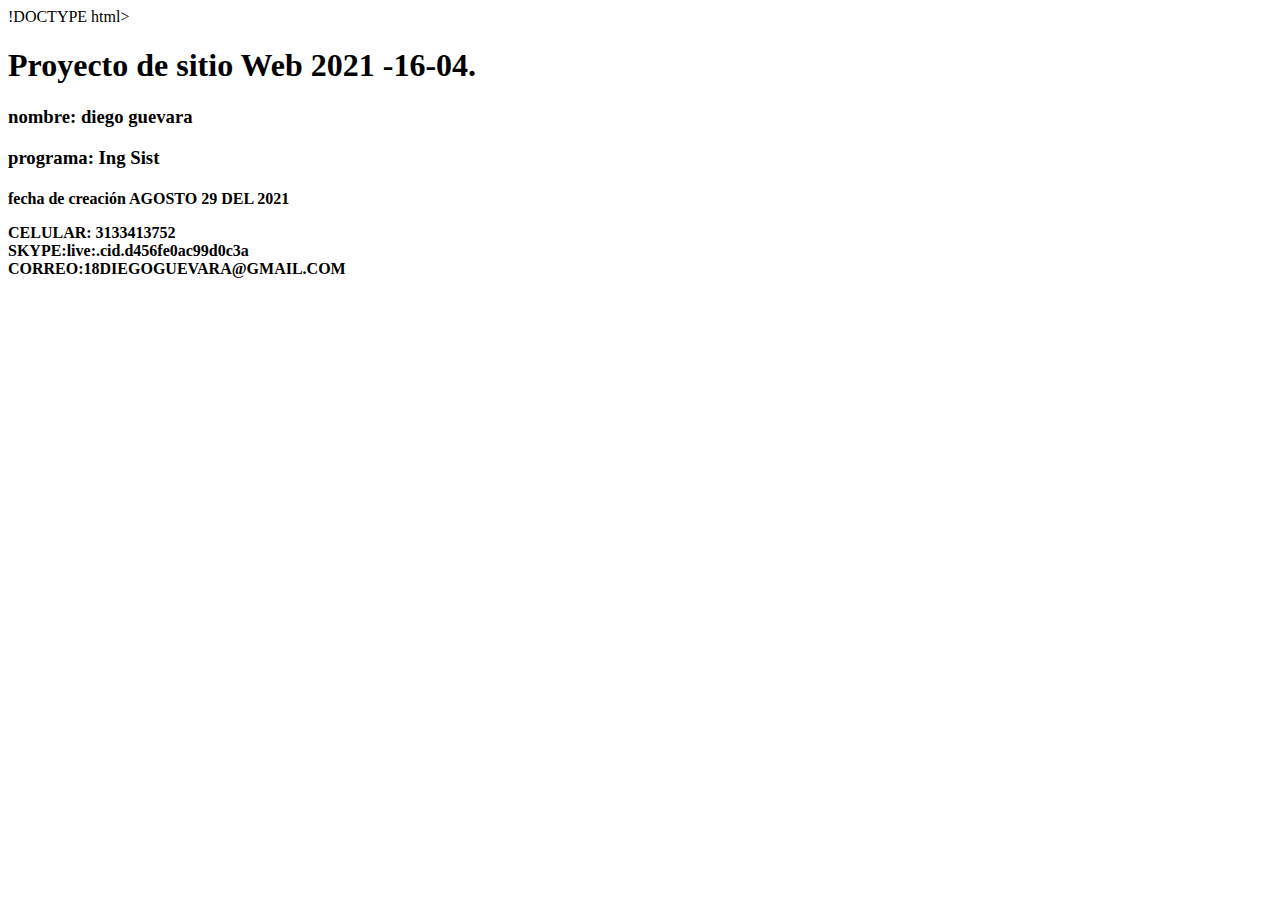
==== index.html @ a4f591cc "creacion" ====
!DOCTYPE html>
<html lang="en">
<head>
    <meta charset="UTF-8">
    <meta http-equiv="X-UA-Compatible" content="IE=edge">
    <meta name="viewport" content="width=
    , initial-scale=1.0">
    <title>Document</title>
</head>
<body>

   <h1>Proyecto de sitio Web 2021 -16-04.</h1> 

<h3>nombre: diego guevara</h3>
<h3>programa: Ing  Sist</h3>
<H4>
    <P>fecha de creación  AGOSTO 29 DEL 2021</P>
    <P>CELULAR: 3133413752  <br>
        SKYPE:live:.cid.d456fe0ac99d0c3a  <br>
        CORREO:18DIEGOGUEVARA@GMAIL.COM </P>
</H4>

</body>
</html>
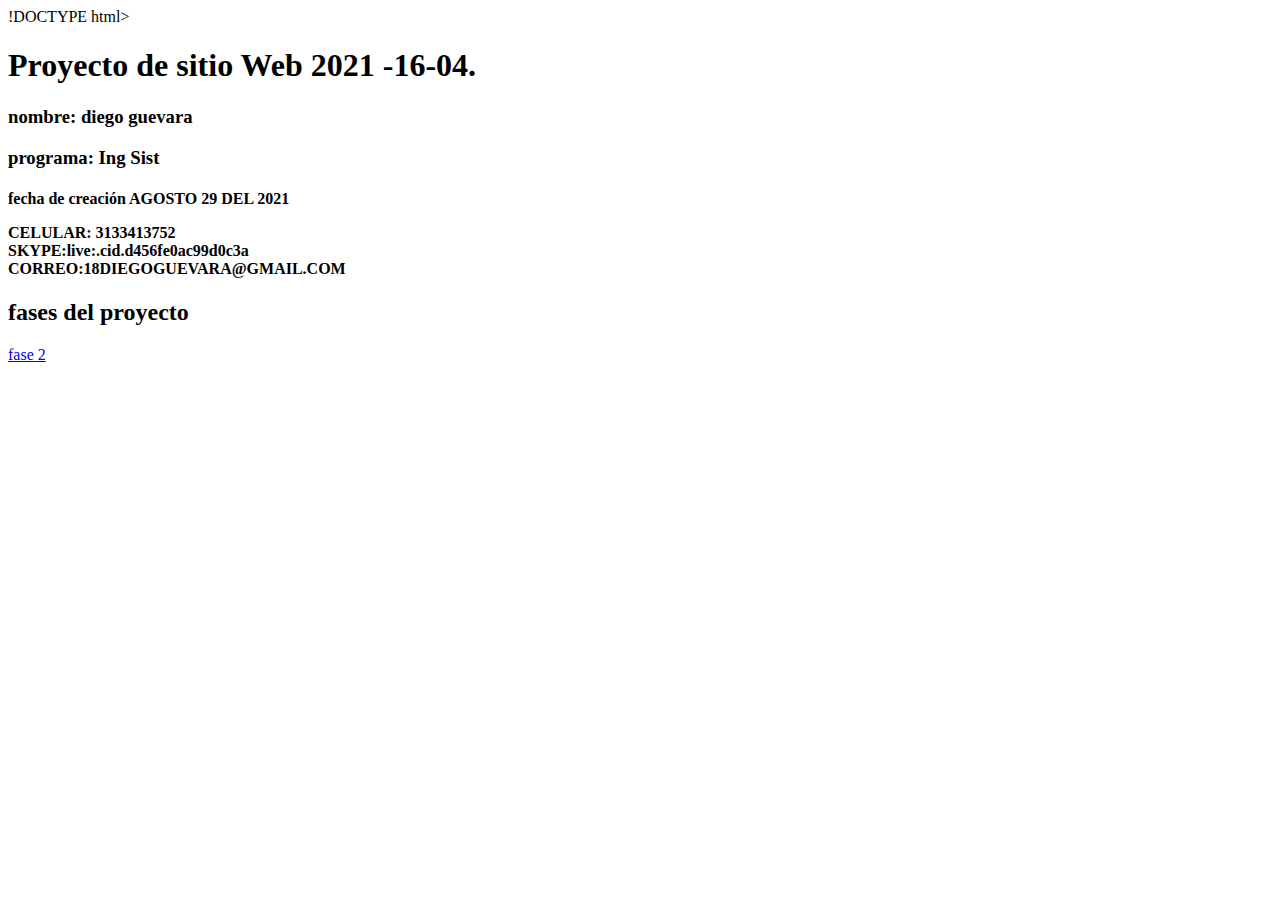
==== commit 90fb87bf: "Update index.html" ====
--- a/index.html
+++ b/index.html
@@ -20,5 +20,9 @@
         CORREO:18DIEGOGUEVARA@GMAIL.COM </P>
 </H4>
 
+<h2>fases del proyecto</h2>
+<a href="fase2/design.html">fase 2</a>
+
+
 </body>
 </html>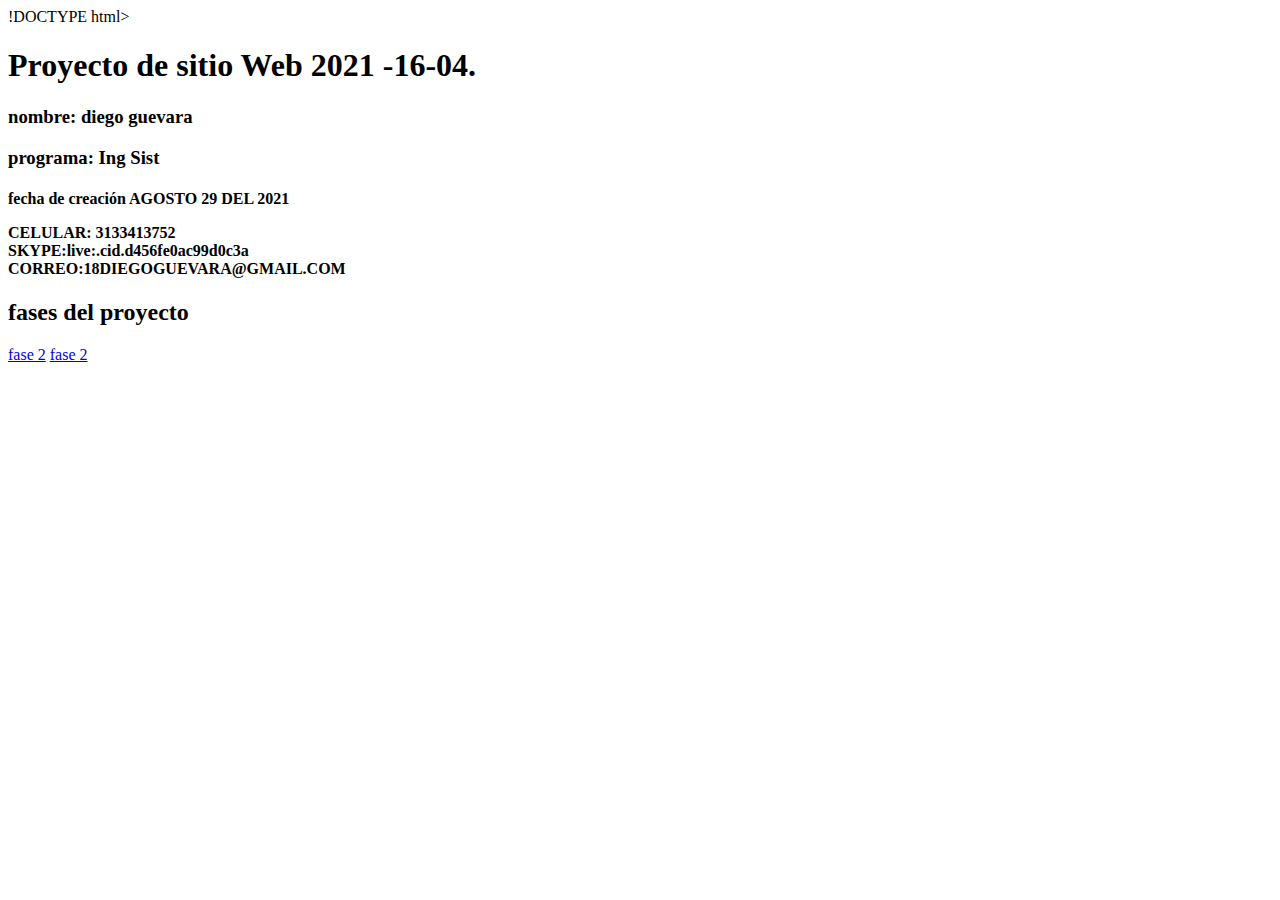
==== commit 1e3ee821: "ss" ====
--- a/index.html
+++ b/index.html
@@ -22,7 +22,7 @@
 
 <h2>fases del proyecto</h2>
 <a href="fase2/design.html">fase 2</a>
-
+<a href="fase3/index.html">fase 2</a>
 
 </body>
 </html>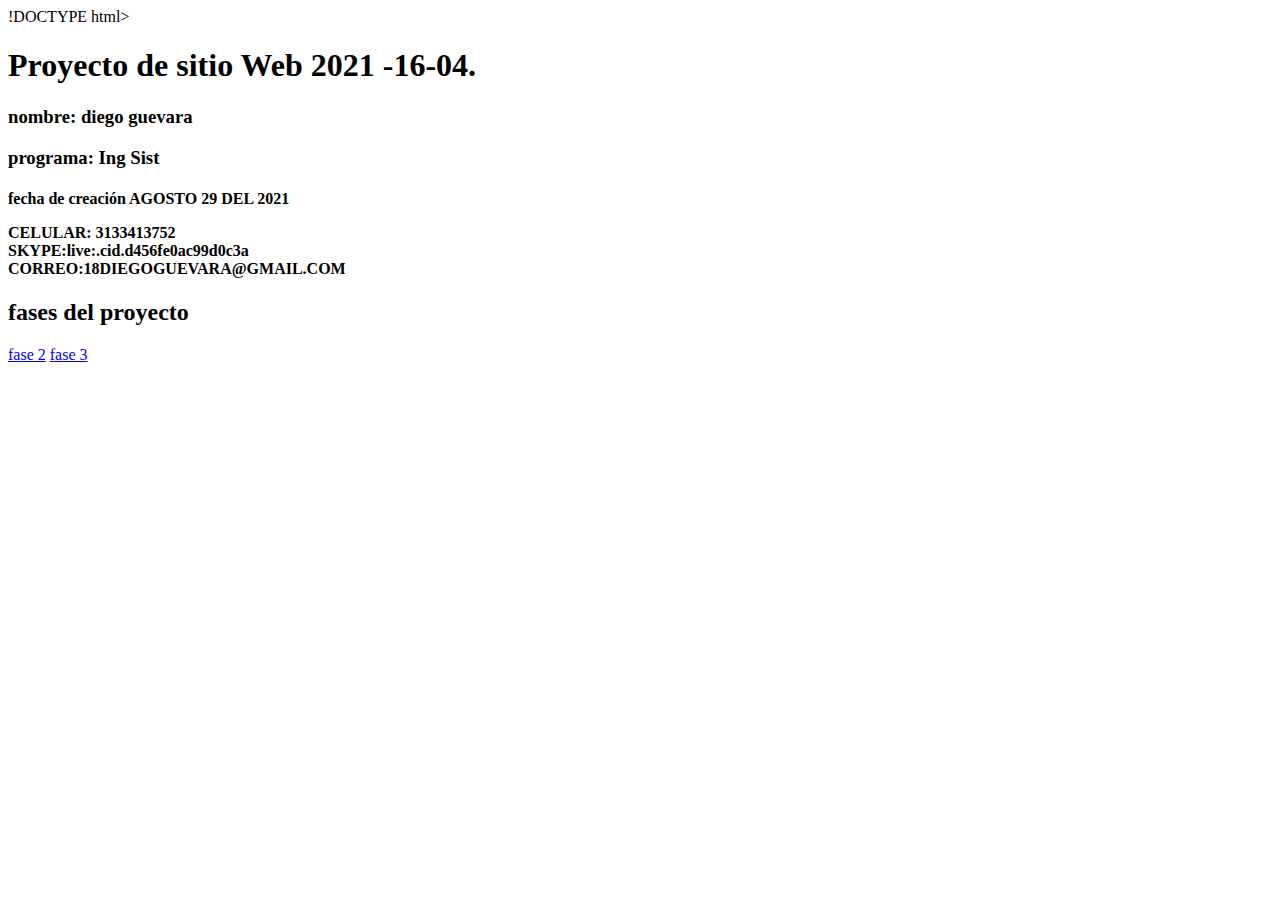
==== commit 44cd9fe8: "sssd" ====
--- a/index.html
+++ b/index.html
@@ -22,7 +22,7 @@
 
 <h2>fases del proyecto</h2>
 <a href="fase2/design.html">fase 2</a>
-<a href="fase3/index.html">fase 2</a>
+<a href="fase3/index.html">fase 3</a>
 
 </body>
 </html>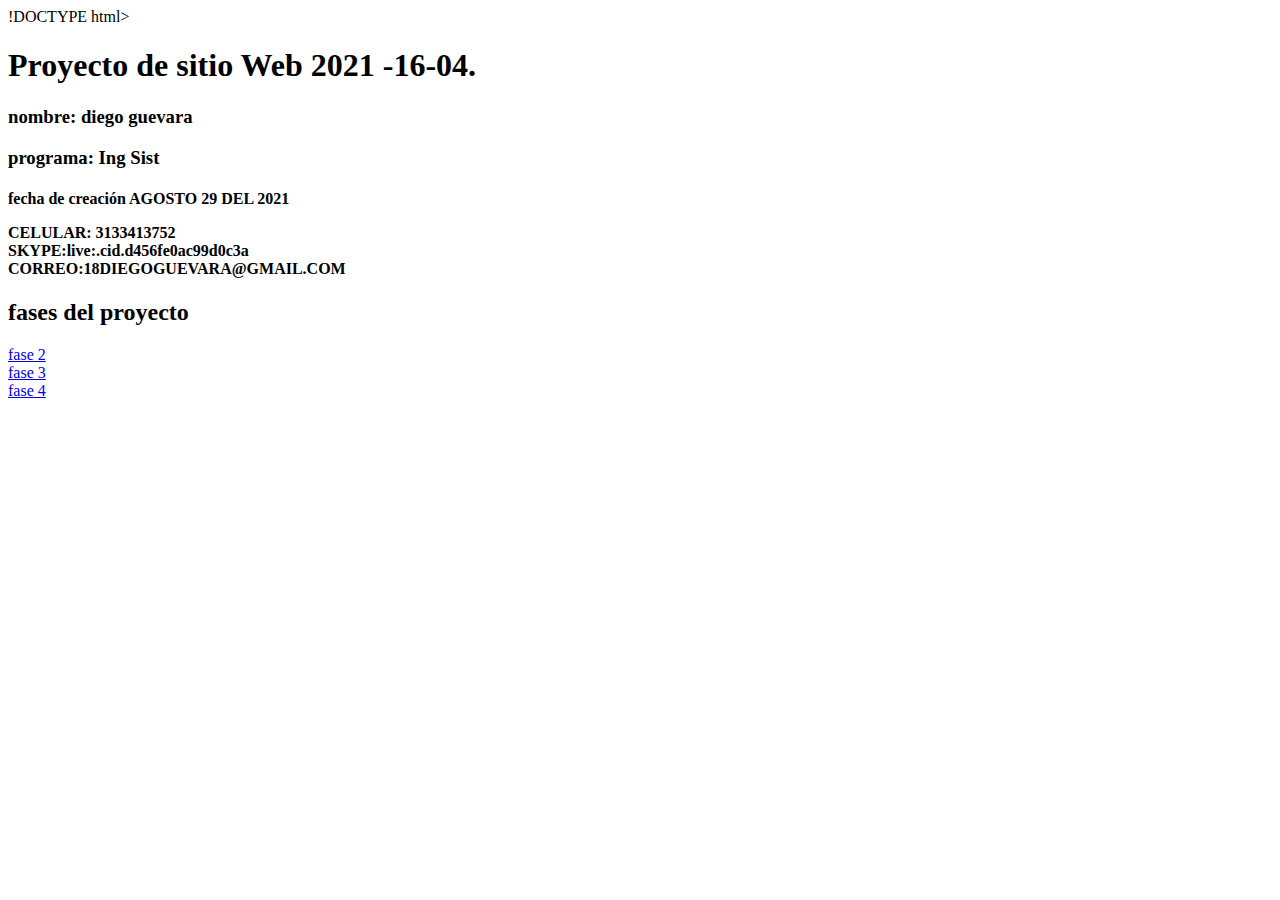
==== commit 2613e29b: "paso5" ====
--- a/index.html
+++ b/index.html
@@ -21,8 +21,11 @@
 </H4>
 
 <h2>fases del proyecto</h2>
-<a href="fase2/design.html">fase 2</a>
-<a href="fase3/index.html">fase 3</a>
+<a href="fase2/design.html">fase 2</a> <br>
+
+<a href="fase3/index.html">fase 3</a> <br>
+
+<a href="fase4/evaluacion1.html">fase 4</a> <br>
 
 </body>
 </html>